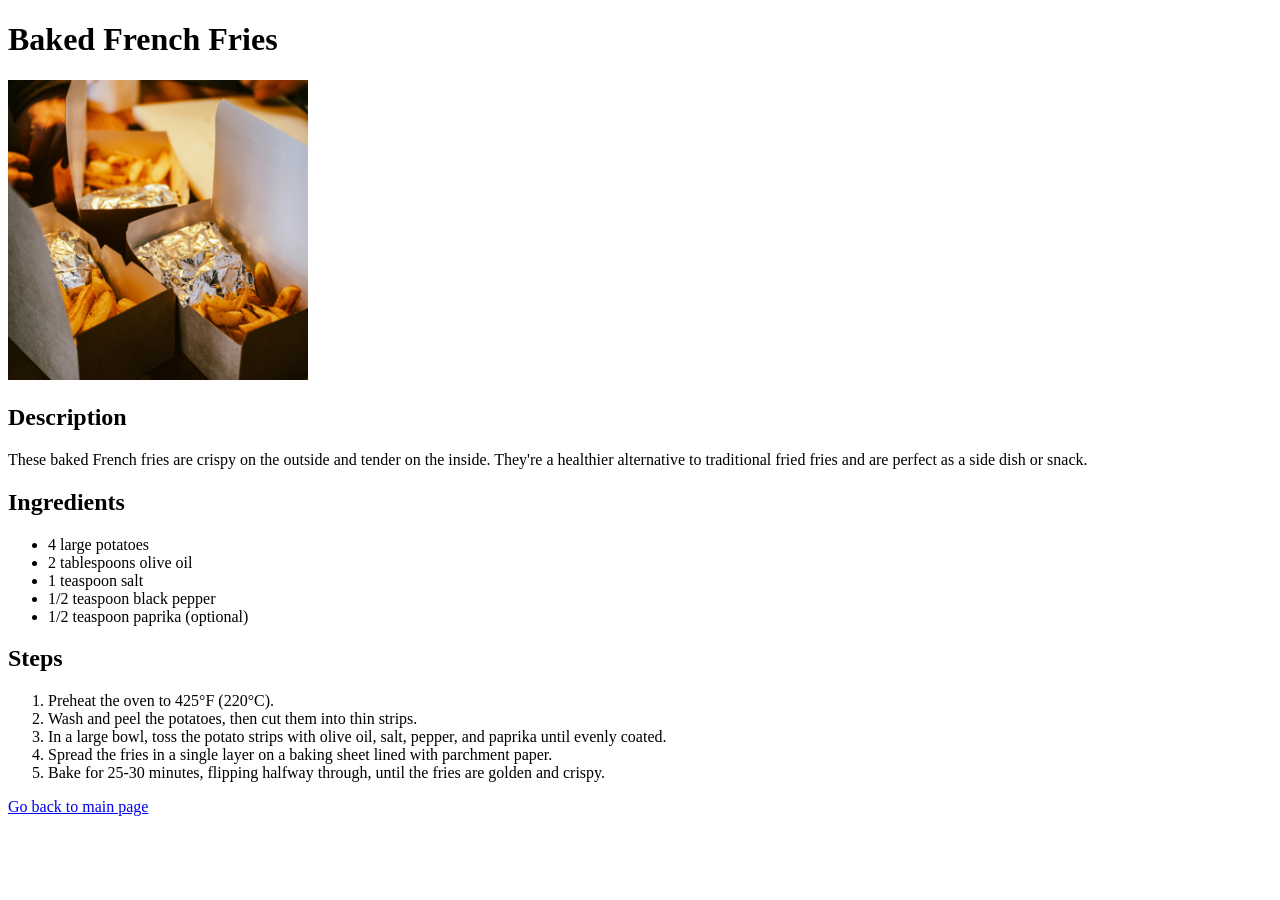
==== recipes/baked_french_fries.html @ ec16ee87 "Created 2 more recipes and added links the the main page" ====
<!DOCTYPE html>
<html lang="en">
<head>
    <meta charset="UTF-8">
    <meta name="viewport" content="width=device-width, initial-scale=1.0">
    <title>Baked French Fries Recipe</title>
</head>
<body>
    <h1>Baked French Fries</h1>
    <img src="../images/french-fries.jpg" alt="Baked French Fries" width="300" height="300">
    <p>
        <h2>Description</h2>
        <p>These baked French fries are crispy on the outside and tender on the inside. They're a healthier alternative to traditional fried fries and are perfect as a side dish or snack.</p>
    </p>
    <p>
        <h2>Ingredients</h2>
        <ul>
            <li>4 large potatoes</li>
            <li>2 tablespoons olive oil</li>
            <li>1 teaspoon salt</li>
            <li>1/2 teaspoon black pepper</li>
            <li>1/2 teaspoon paprika (optional)</li>
        </ul>
    </p>
    <p>
        <h2>Steps</h2>
        <ol>
            <li>Preheat the oven to 425°F (220°C).</li>
            <li>Wash and peel the potatoes, then cut them into thin strips.</li>
            <li>In a large bowl, toss the potato strips with olive oil, salt, pepper, and paprika until evenly coated.</li>
            <li>Spread the fries in a single layer on a baking sheet lined with parchment paper.</li>
            <li>Bake for 25-30 minutes, flipping halfway through, until the fries are golden and crispy.</li>
        </ol>
    </p>
    <a href="../index.html">Go back to main page</a>
</body>
</html>
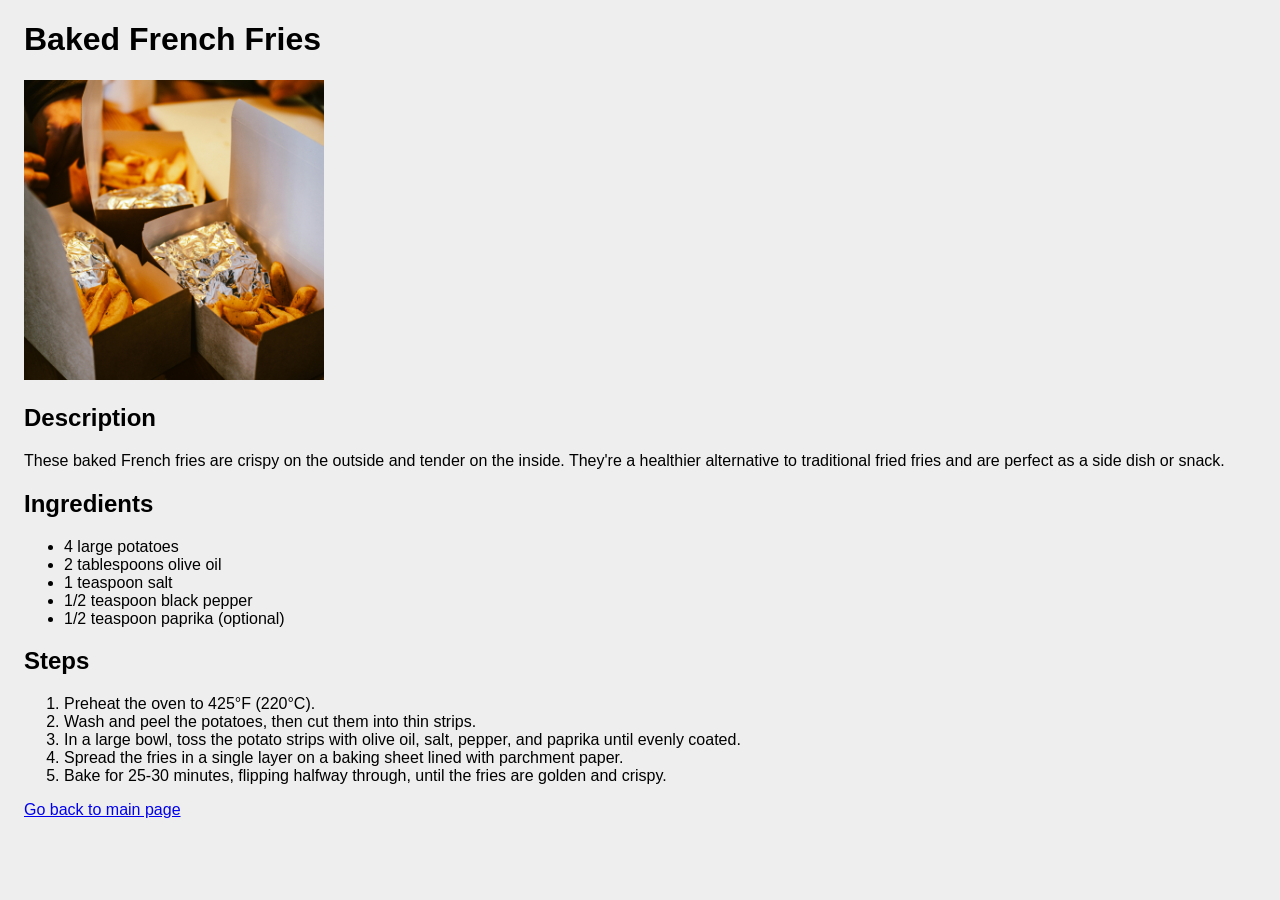
==== commit 394710d1: "Customized the recipe website a little bit" ====
--- a/recipes/baked_french_fries.html
+++ b/recipes/baked_french_fries.html
@@ -4,6 +4,7 @@
     <meta charset="UTF-8">
     <meta name="viewport" content="width=device-width, initial-scale=1.0">
     <title>Baked French Fries Recipe</title>
+    <link rel="stylesheet" href="../style.css">
 </head>
 <body>
     <h1>Baked French Fries</h1>
--- a/style.css
+++ b/style.css
@@ -0,0 +1,31 @@
+body {
+  background: #eee;
+  font-family: sans-serif;
+  padding-left: 16px;
+  padding-right: 16px;
+}
+
+/* main page */
+
+.title {
+  text-align: center;
+}
+
+.container {
+  background: #fff;
+  width: 400px;
+  margin: auto;
+  display: flex;
+  flex-direction: column;
+  padding-top: 8px;
+}
+
+.recipe {
+  background: #cacdf1;
+  padding: 8px;
+  margin-bottom: 8px;
+  margin-right: auto;
+}
+
+/* recipe pages */
+
